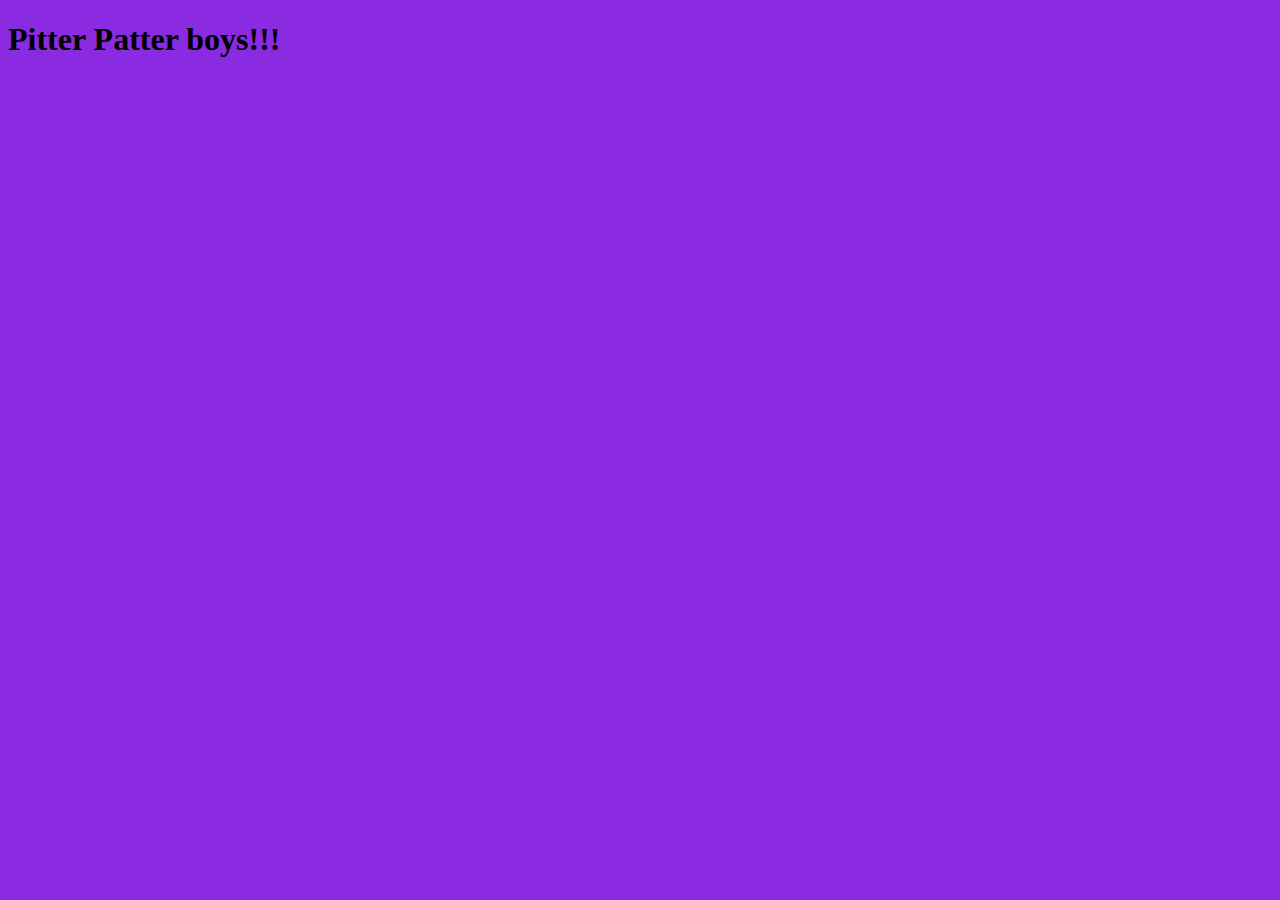
==== index.html @ c6a0bc0c "base files created" ====
<!DOCTYPE html>
<html lang="en">
  <head>
    <meta charset="UTF-8">
    <meta name="viewport" content="width=device-width, initial-scale=1.0">
    <meta http-equiv="X-UA-Compatible" content="ie=edge">
    <title>HTML101</title>
    <link rel="stylesheet" href="main.css">
  </head>
  <body>
    <h1>Pitter Patter boys!!!</h1>
    <script src="main.js"></script>
  </body>
</html>
---- main.css ----
body {
  background-color: blueviolet;
}
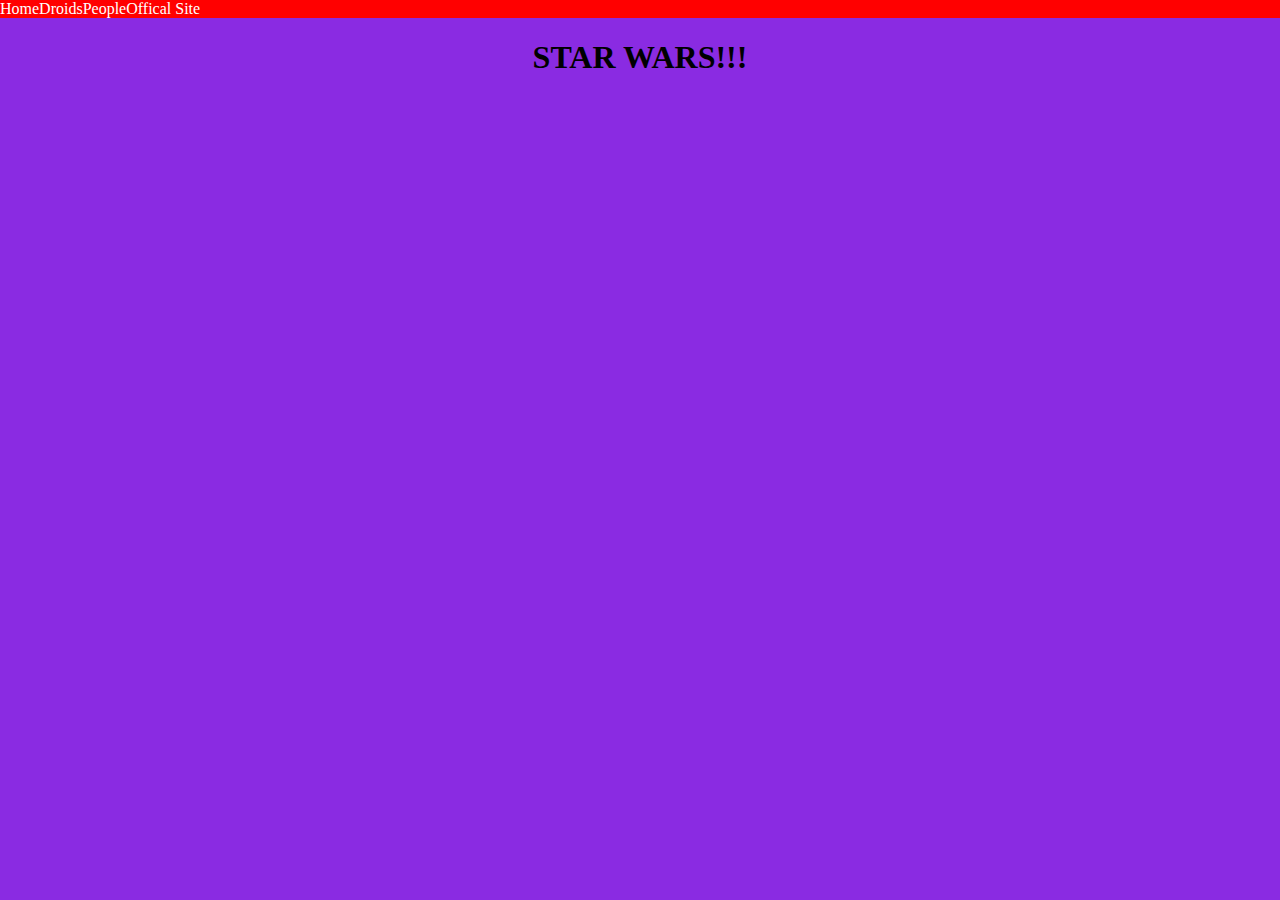
==== commit 3139aa36: "add navbar and two subpages" ====
--- a/index.html
+++ b/index.html
@@ -8,7 +8,26 @@
     <link rel="stylesheet" href="main.css">
   </head>
   <body>
-    <h1>Pitter Patter boys!!!</h1>
+    <header >
+      <ul class="navigation">
+        <li class="nav-item">
+          <a href="./index.html">Home</a>
+        </li>
+        <li class="nav-item">
+          <a href="./droids.html">Droids</a>
+        </li>
+        <li class="nav-item">
+          <a href="./people.html">People</a>
+        </li>
+        <li class="nav-item">
+          <a href="www.starwars.com">Offical Site</a>
+        </li>
+        <li class="nav-item">
+
+        </li>
+      </ul>
+    </header>
+    <h1>STAR WARS!!!</h1>
     <script src="main.js"></script>
   </body>
 </html>
--- a/main.css
+++ b/main.css
@@ -1,3 +1,30 @@
 body {
   background-color: blueviolet;
+  text-align: center;
+  margin: 0;
+ font-family: fantasy;
 }
+
+.navigation {
+  list-style-type: none;
+  margin: 0;
+  padding: 0;
+  overflow: hidden;
+  background-color: red;
+}
+
+.nav-item {
+  float: left;
+}
+
+.nav-item a {
+  display: block;
+  color: white;
+  text-align; center;
+  padding; 14px 16px;
+  text-decoration: none;;
+}
+
+.nav-item a:hover {
+  background-color #111
+}
